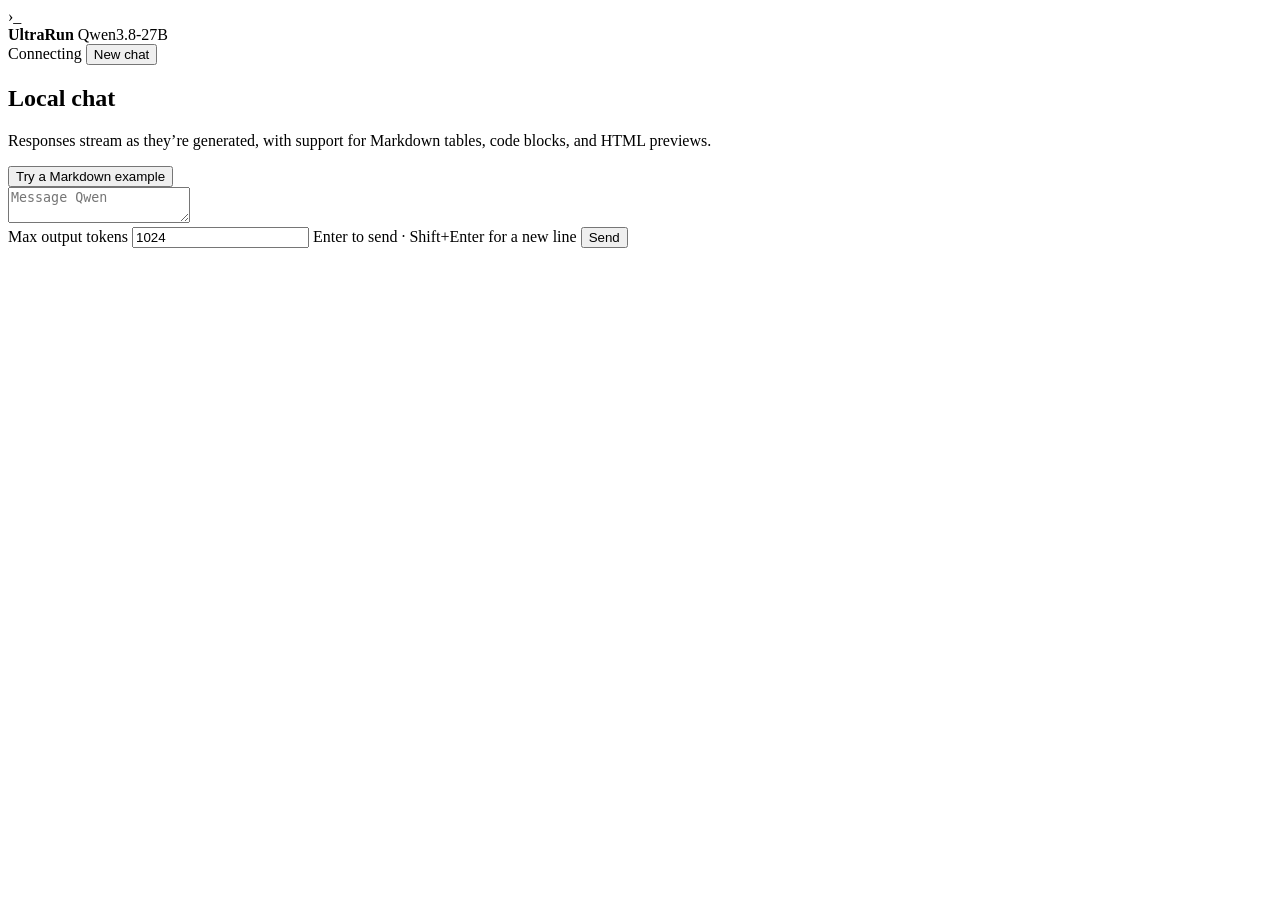
==== ultrarun/web/index.html @ 6ef4729e "Rename the Python package to ultrarun" ====
<!doctype html>
<html lang="en">
<head>
  <meta charset="utf-8">
  <meta name="viewport" content="width=device-width, initial-scale=1">
  <title>UltraRun · Local chat</title>
  <link rel="stylesheet" href="/chat-ui.css">
  <script defer src="/markdown-it.min.js"></script>
  <script defer src="/chat-ui.js"></script>
</head>
<body>
  <header class="topbar">
    <div class="topbar-inner">
      <div class="brand">
        <span class="brand-mark" aria-hidden="true">›_</span>
        <div>
          <strong>UltraRun</strong>
          <span id="model">Qwen3.8-27B</span>
        </div>
      </div>
      <div class="topbar-actions">
        <span class="connection" id="connection" role="status">Connecting</span>
        <button class="secondary" id="reset" type="button">New chat</button>
      </div>
    </div>
  </header>
  <main>
    <section class="transcript" id="transcript" aria-label="Chat transcript">
      <div class="conversation">
        <div class="welcome" id="welcome">
          <h1>Local chat</h1>
          <p>Responses stream as they’re generated, with support for Markdown tables, code blocks, and HTML previews.</p>
          <button class="secondary" id="example" type="button">Try a Markdown example</button>
        </div>
        <div id="messages"></div>
      </div>
    </section>
    <div class="composer-area">
      <form id="composer">
        <textarea id="prompt" rows="2" placeholder="Message Qwen" aria-label="Message" required></textarea>
        <div class="composer-controls">
          <label for="limit">Max output tokens <input id="limit" type="number" min="1" step="1" value="1024" required></label>
          <span class="keyhint">Enter to send · Shift+Enter for a new line</span>
          <button class="primary" id="send" type="submit">Send</button>
        </div>
      </form>
      <div id="notice" role="status" aria-live="polite"></div>
    </div>
  </main>
</body>
</html>
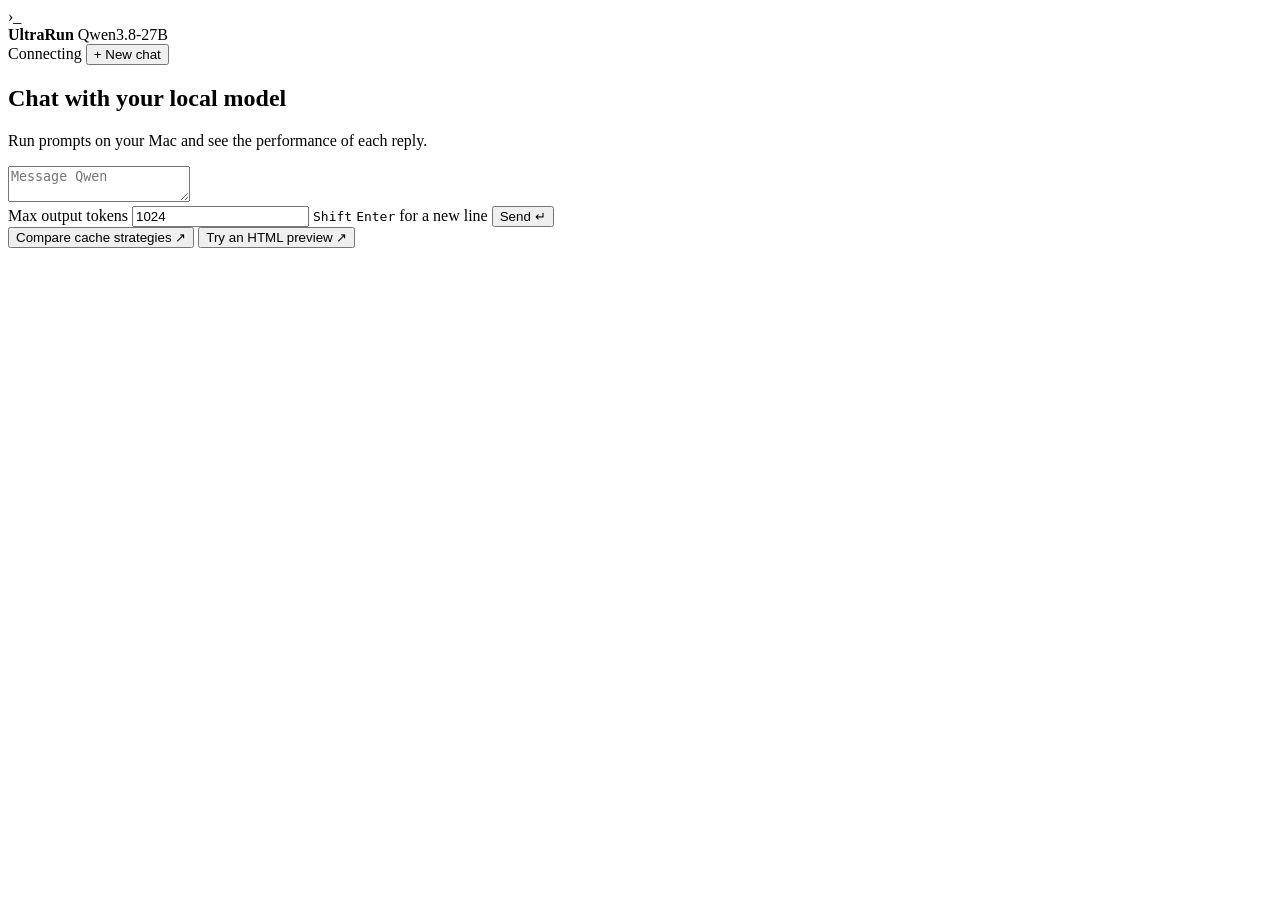
==== commit ce9a1dac: "Polish the UltraRun web chat" ====
--- a/ultrarun/web/index.html
+++ b/ultrarun/web/index.html
@@ -15,36 +15,52 @@
         <span class="brand-mark" aria-hidden="true">›_</span>
         <div>
           <strong>UltraRun</strong>
-          <span id="model">Qwen3.8-27B</span>
+          <span class="model" id="model">Qwen3.8-27B</span>
         </div>
       </div>
       <div class="topbar-actions">
         <span class="connection" id="connection" role="status">Connecting</span>
-        <button class="secondary" id="reset" type="button">New chat</button>
+        <button class="secondary" id="reset" type="button"><span class="plus" aria-hidden="true">+</span> New chat</button>
       </div>
     </div>
   </header>
-  <main>
+
+  <main class="chat">
     <section class="transcript" id="transcript" aria-label="Chat transcript">
       <div class="conversation">
         <div class="welcome" id="welcome">
-          <h1>Local chat</h1>
-          <p>Responses stream as they’re generated, with support for Markdown tables, code blocks, and HTML previews.</p>
-          <button class="secondary" id="example" type="button">Try a Markdown example</button>
+          <h1>Chat with your local model</h1>
+          <p>Run prompts on your Mac and see the performance of each reply.</p>
         </div>
         <div id="messages"></div>
       </div>
     </section>
+
     <div class="composer-area">
       <form id="composer">
         <textarea id="prompt" rows="2" placeholder="Message Qwen" aria-label="Message" required></textarea>
         <div class="composer-controls">
-          <label for="limit">Max output tokens <input id="limit" type="number" min="1" step="1" value="1024" required></label>
-          <span class="keyhint">Enter to send · Shift+Enter for a new line</span>
-          <button class="primary" id="send" type="submit">Send</button>
+          <label class="output-limit" for="limit">
+            <span>Max output<span class="token-label"> tokens</span></span>
+            <input id="limit" type="number" inputmode="numeric" min="1" step="1" value="1024" required>
+          </label>
+          <span class="keyhint"><kbd>Shift</kbd> <kbd>Enter</kbd> for a new line</span>
+          <button class="primary" id="send" type="submit">
+            <span id="send-label">Send</span> <span class="send-key" aria-hidden="true">↵</span>
+          </button>
         </div>
       </form>
       <div id="notice" role="status" aria-live="polite"></div>
+      <div class="suggestions" aria-label="Example prompts">
+        <button class="suggestion" type="button"
+          data-prompt="Compare write-through and write-back caching. Include a Markdown table and a short Python example.">
+          Compare cache strategies <span aria-hidden="true">↗</span>
+        </button>
+        <button class="suggestion" type="button"
+          data-prompt="Create a small HTML card that explains speculative decoding in three steps. Return one self-contained HTML code block with inline styles.">
+          Try an HTML preview <span aria-hidden="true">↗</span>
+        </button>
+      </div>
     </div>
   </main>
 </body>
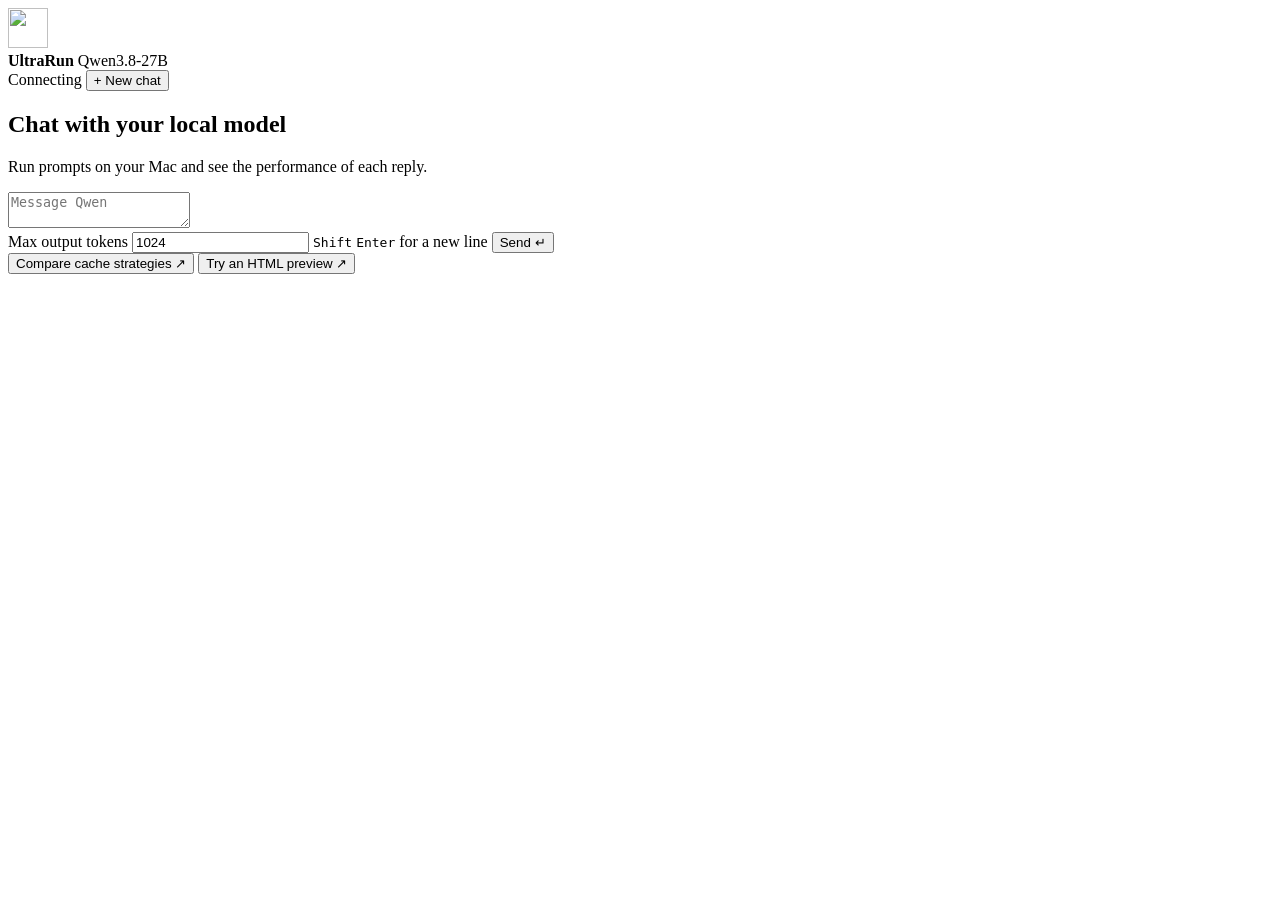
==== commit 42a95032: "Add the UltraRun logo and amber chat theme" ====
--- a/ultrarun/web/index.html
+++ b/ultrarun/web/index.html
@@ -4,6 +4,7 @@
   <meta charset="utf-8">
   <meta name="viewport" content="width=device-width, initial-scale=1">
   <title>UltraRun · Local chat</title>
+  <link rel="icon" href="/logo.png" type="image/png">
   <link rel="stylesheet" href="/chat-ui.css">
   <script defer src="/markdown-it.min.js"></script>
   <script defer src="/chat-ui.js"></script>
@@ -12,7 +13,7 @@
   <header class="topbar">
     <div class="topbar-inner">
       <div class="brand">
-        <span class="brand-mark" aria-hidden="true">›_</span>
+        <img class="brand-mark" src="/logo.png" width="40" height="40" alt="">
         <div>
           <strong>UltraRun</strong>
           <span class="model" id="model">Qwen3.8-27B</span>
